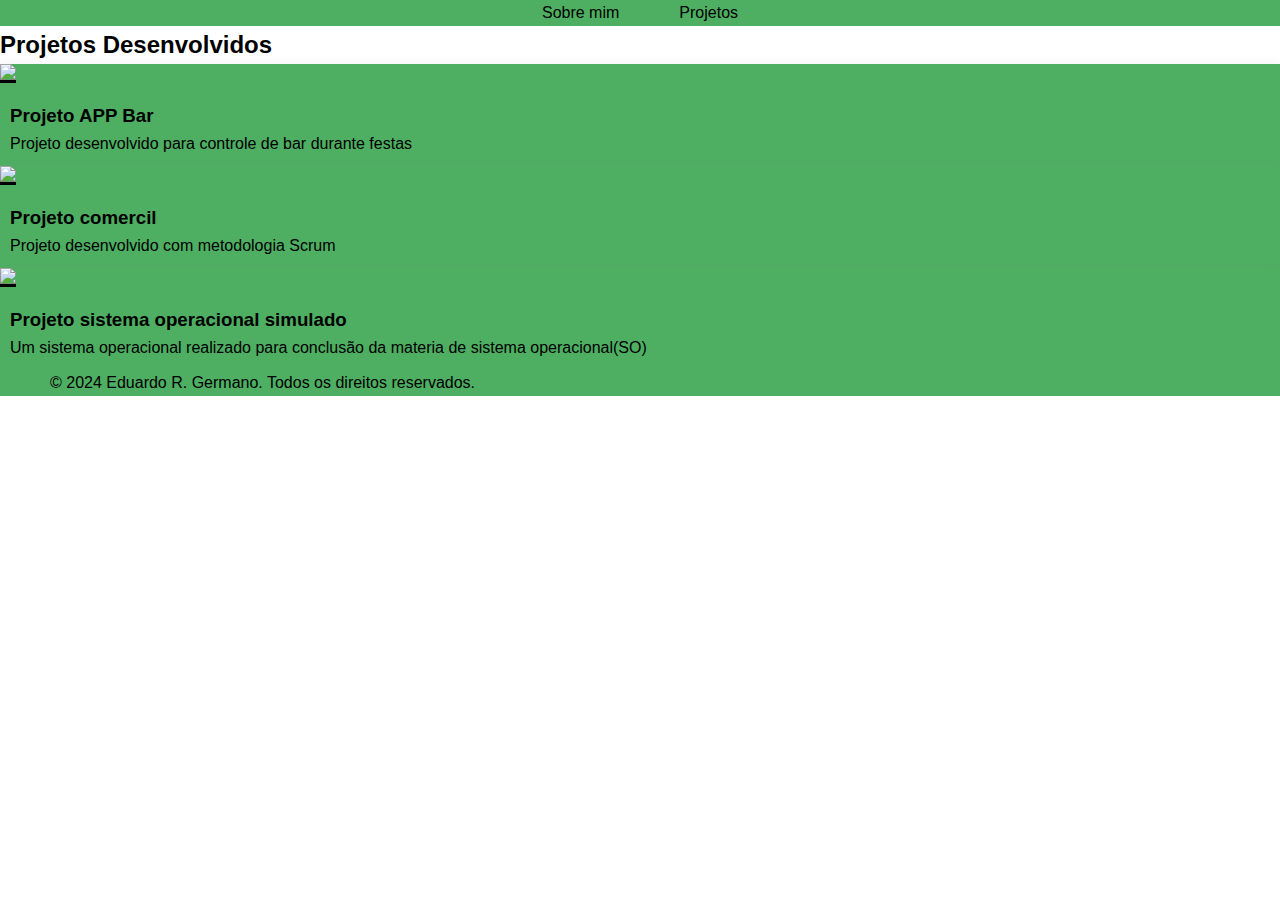
==== projetos.html @ 344f2038 "Implementação" ====
<!DOCTYPE html>
<html lang="pt-br">

<head>
    <meta charset="UTF-8">
    <meta name="viewport" content="width=device-width, initial-scale=1.0">
    <meta name="description"
        content="Portfólio de Eduardo Roberto Germano, um aluno de Engenharia de Software. Confira meus projetos e como entrar em contato.">
    <meta name="keywords" content="desenvolvedor web, portfólio, projetos web, formação em programação">
    <meta name="author" content="Eduardo Roberto Germano">
    <!-- Open Graph / Facebook -->
    <meta property="og:title" content="Portfólio - Desenvolvimento Web">
    <meta property="og:description" content="Portfólio de Eduardo R. Germano, desenvolvedor web.">
    <meta property="og:image" content="URL_da_Imagem_de_Destaque">
    <meta property="og:url" content="URL_da_Página">

    <!-- Twitter -->
    <meta name="twitter:title" content="Portfólio - Desenvolvimento Web">
    <meta name="twitter:description" content="Portfólio de Eduardo R. Germano, desenvolvedor web.">
    <meta name="twitter:image" content="URL_da_Imagem_de_Destaque">
    <meta name="twitter:card" content="summary_large_image">

    <link href="css/estilo.css" rel="stylesheet" />
    <title>Portfólio Eduardo</title>
</head>

<body>
    <header class="site-header">
        <div class="container">
            <nav class="main-navigation">
                <ul>
                    <li><a href="index.html">Sobre mim</a></li>
                    <li><a href="projetos.html">Projetos</a></li>
                </ul>
            </nav>
        </div>
    </header>

    <main>
        <section>
            <h2>Projetos Desenvolvidos</h2>
            <div>
                <article class="project-item">
                    <img src="Img/image.jpg" />
                    <div class="project-info">
                        <h3>Projeto APP Bar</h3>
                        <p>Projeto desenvolvido para controle de bar durante festas</p>
                    </div>
                </article>
                <article class="project-item">
                    <img src="Img/image.jpg" />
                    <div class="project-info">
                        <h3>Projeto comercil</h3>
                        <p>Projeto desenvolvido com metodologia Scrum</p>
                    </div>
                </article>
                <article class="project-item">
                    <img src="Img/image.jpg" />
                    <div class="project-info">
                        <h3>Projeto sistema operacional simulado</h3>
                        <p>Um sistema operacional realizado para conclusão da materia de sistema operacional(SO)</p>
                    </div>
                </article>
            </div>
        </section>
    </main>

    <footer class="site-footer">
        <div class="container">
            <p>&copy; 2024 Eduardo R. Germano. Todos os direitos reservados.</p>
        </div>
    </footer>
</body>
---- css/estilo.css ----
@import url(variable.css);

*, *::before, *::after {
    margin: 0;
    padding: 0;
}

body {
    font-family: 'Segoe UI', Tahoma, Geneva, Verdana, sans-serif;
    line-height: 1.6;
    background-color: white;
    color: black;
}

h1{
    padding: 15px;
}

.container {
    max-width: 1200px;
    padding: 0 20px;
    margin: auto;
}

.site-header, .site-footer {
    background-color: #4eaf63;
    color: rgb(0, 0, 0);
    padding: 0 30px;
}

.main-navigation ul {
    display: flex;
    justify-content: center;
    list-style-type: none;
}

.main-navigation li {
    margin: 0 15px;
}

.main-navigation a {
    color: rgb(0, 0, 0);
    text-decoration: none;
}

.section{
    padiding: 50px 0;
}

.profile-pic {
    float: left;
    width: 150px;
    height: 150px;
    border-radius: 50%;
    margin-right: 20px;
    object-fit: cover;
}

.project-grid {
    padding: 50px;
    display: grid;
    gap: 20px;
    grid-template-columns: repeat(auto-fit, minmax(300px, 1fr));
}

.project-item {
    background-color: #4eaf63;
    box-shadow: 0 0 10px rgba(150, 132, 132, 0.1);
}

.project-item img {
    height: 200px;
    /*object-fit: contain;*/
    border-bottom: 3px solid;
}

.project-info {
    padding: 10px;
}

.contact-info {
    margin-top: 1px;
}

.contact-info a {
    display: inline-block;
    background-color: #5d547a;
    color: white;
    padding: 10px 20px;
    margin: 5px;
    border-radius: 5px;
    text-decoration: none;
    transition: background-color 0.3s;
}

.contact-info a {
    display: inline-block;
    background-color: #5d547a;
    color: white;
    padding: 10px 20px;
    margin: 5px;
    border-radius: 5px;
    text-decoration: none;
    transition: background-color 0.3s;
}

.contact-info a:hover {
    background-color: #4b4171;
}

.main-navigation li {
    padding: 0 15px;
}

.container-img {
    padding: 25px;
    float: left;
    width: 200px;
    height: 200px;
    border-radius: 50%;
    object-fit: cover;
    margin-right: 20px;
    animation: fadeIn 2s ease-in-out;
}

.clearfix::after {
    padding: 25px;
    content: "";
    clear: both;
    display: table;
}

.project-item:houver{
    box-shadow: 0 0 15px #383838;
}

@media screen and (max-with: 768px){
    .main-navigation ul{
        flex-direction: column;
    }
    .main-navigation li{
        margin-bottom: 10px;
        font-size: large;
    }
    .profile-pic{
        float: none;
        display: block;
        margin: 0 auto;
    }
}

@keyframes fadeIn {
    from{ opacity: 0;}
    to{opacity: 1;}
    
}
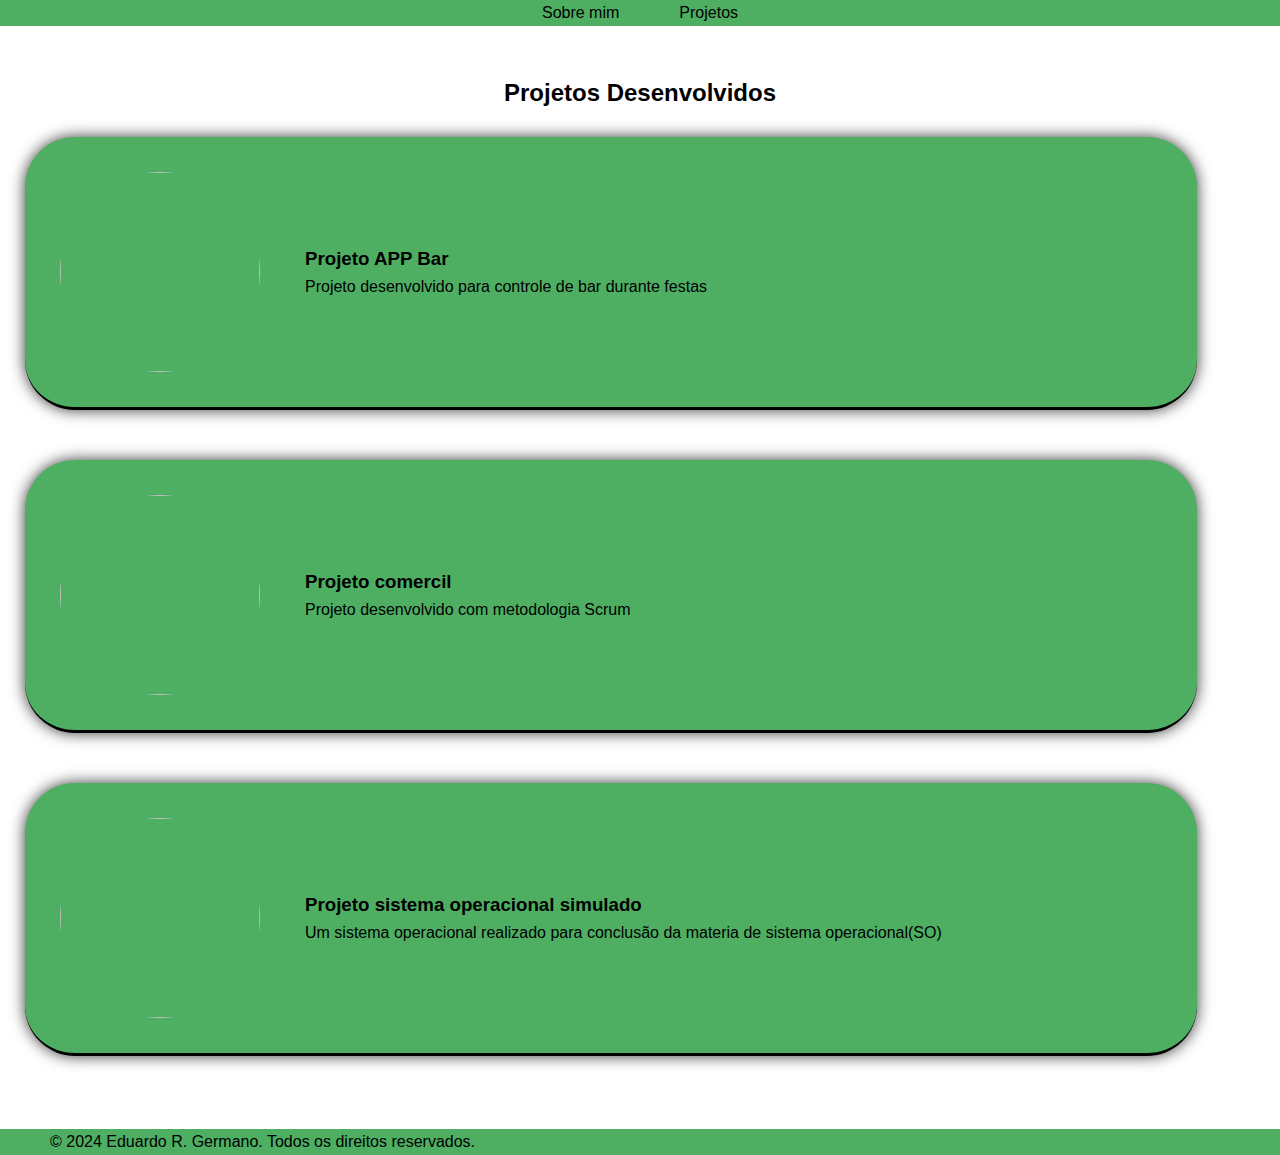
==== commit 6c95885a: "Correção e detalhamento" ====
--- a/projetos.html
+++ b/projetos.html
@@ -26,7 +26,7 @@
 
 <body>
     <header class="site-header">
-        <div class="container">
+        <div class="container-index">
             <nav class="main-navigation">
                 <ul>
                     <li><a href="index.html">Sobre mim</a></li>
@@ -36,37 +36,38 @@
         </div>
     </header>
 
-    <main>
-        <section>
+    <main class="container">
+        <div class="container-index">
             <h2>Projetos Desenvolvidos</h2>
+        </div>
+
+        <div class="card-container">
+            <img class="container-img" src="Img/image.jpg" />
             <div>
-                <article class="project-item">
-                    <img src="Img/image.jpg" />
-                    <div class="project-info">
-                        <h3>Projeto APP Bar</h3>
-                        <p>Projeto desenvolvido para controle de bar durante festas</p>
-                    </div>
-                </article>
-                <article class="project-item">
-                    <img src="Img/image.jpg" />
-                    <div class="project-info">
-                        <h3>Projeto comercil</h3>
-                        <p>Projeto desenvolvido com metodologia Scrum</p>
-                    </div>
-                </article>
-                <article class="project-item">
-                    <img src="Img/image.jpg" />
-                    <div class="project-info">
-                        <h3>Projeto sistema operacional simulado</h3>
-                        <p>Um sistema operacional realizado para conclusão da materia de sistema operacional(SO)</p>
-                    </div>
-                </article>
+                <h3>Projeto APP Bar</h3>
+                <p>Projeto desenvolvido para controle de bar durante festas</p>
             </div>
-        </section>
+        </div>
+
+        <div class="card-container">
+            <img class="container-img" src="Img/image.jpg" />
+            <div>
+                <h3>Projeto comercil</h3>
+                <p>Projeto desenvolvido com metodologia Scrum</p>
+            </div>
+        </div>
+        
+        <div class="card-container">
+            <img class="container-img" src="Img/image.jpg" />
+            <div>
+                <h3>Projeto sistema operacional simulado</h3>
+                <p>Um sistema operacional realizado para conclusão da materia de sistema operacional(SO)</p>
+            </div>
+        </div>
     </main>
 
     <footer class="site-footer">
-        <div class="container">
+        <div class="container-index">
             <p>&copy; 2024 Eduardo R. Germano. Todos os direitos reservados.</p>
         </div>
     </footer>
--- a/css/estilo.css
+++ b/css/estilo.css
@@ -16,7 +16,7 @@
     padding: 15px;
 }
 
-.container {
+.container-index {
     max-width: 1200px;
     padding: 0 20px;
     margin: auto;
@@ -41,10 +41,12 @@
 .main-navigation a {
     color: rgb(0, 0, 0);
     text-decoration: none;
+    transition: background-color 0.3s;
 }
 
-.section{
-    padiding: 50px 0;
+.main-navigation a:hover {
+    background-color: #5d547a;
+    border-radius: 3px;
 }
 
 .profile-pic {
@@ -63,37 +65,8 @@
     grid-template-columns: repeat(auto-fit, minmax(300px, 1fr));
 }
 
-.project-item {
-    background-color: #4eaf63;
-    box-shadow: 0 0 10px rgba(150, 132, 132, 0.1);
-}
-
-.project-item img {
-    height: 200px;
-    /*object-fit: contain;*/
-    border-bottom: 3px solid;
-}
-
-.project-info {
-    padding: 10px;
-}
-
-.contact-info {
+.contact-info a {
     margin-top: 1px;
-}
-
-.contact-info a {
-    display: inline-block;
-    background-color: #5d547a;
-    color: white;
-    padding: 10px 20px;
-    margin: 5px;
-    border-radius: 5px;
-    text-decoration: none;
-    transition: background-color 0.3s;
-}
-
-.contact-info a {
     display: inline-block;
     background-color: #5d547a;
     color: white;
@@ -105,7 +78,7 @@
 }
 
 .contact-info a:hover {
-    background-color: #4b4171;
+    background-color: #c5bce4;
 }
 
 .main-navigation li {
@@ -130,8 +103,30 @@
     display: table;
 }
 
-.project-item:houver{
+.container {
+    height: auto;
+    width: 100vw;
+    display: flex;
+    flex-direction: column;
+    justify-content: space-evenly;
+    margin: 3rem 0;
+}
+
+.card-container {
+    border-bottom: 3px solid;
+    background-color: #4eaf63;
+    padding: 10px;
+    margin: 25px;
+    display: flex;
+    border-radius: 50px;
+    align-items: center;
+    width: 90%;
     box-shadow: 0 0 15px #383838;
+    transition: background-color 0,3s;
+}
+
+.card-container :hover {
+    background-color: #2f7e40;
 }
 
 @media screen and (max-with: 768px){
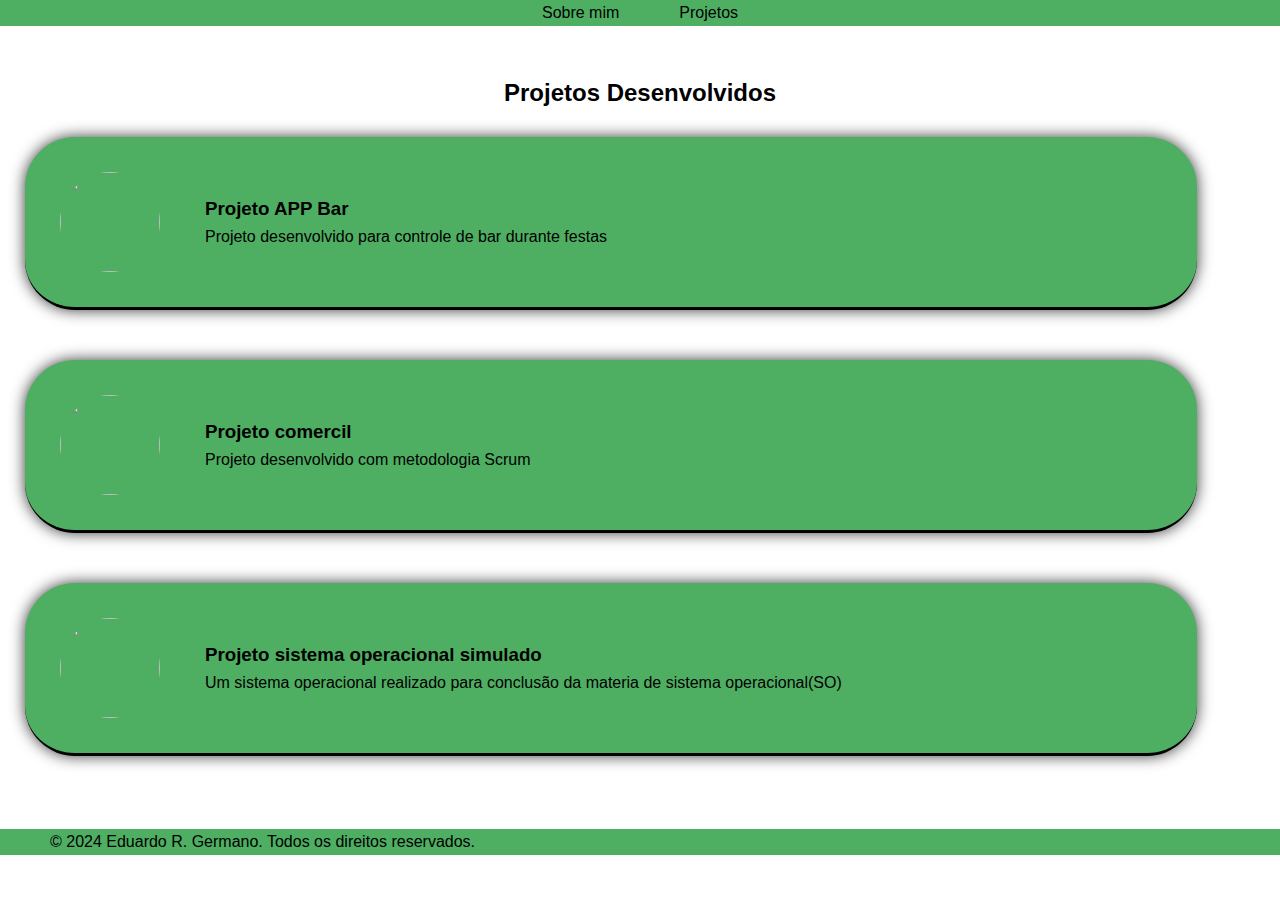
==== commit b25a0de5: "Quase finalizado" ====
--- a/projetos.html
+++ b/projetos.html
@@ -42,7 +42,7 @@
         </div>
 
         <div class="card-container">
-            <img class="container-img" src="Img/image.jpg" />
+            <img class="container-img2" src="Img/image.jpg" />
             <div>
                 <h3>Projeto APP Bar</h3>
                 <p>Projeto desenvolvido para controle de bar durante festas</p>
@@ -50,15 +50,15 @@
         </div>
 
         <div class="card-container">
-            <img class="container-img" src="Img/image.jpg" />
+            <img class="container-img2" src="Img/image.jpg" />
             <div>
                 <h3>Projeto comercil</h3>
                 <p>Projeto desenvolvido com metodologia Scrum</p>
             </div>
         </div>
-        
+
         <div class="card-container">
-            <img class="container-img" src="Img/image.jpg" />
+            <img class="container-img2" src="Img/image.jpg" />
             <div>
                 <h3>Projeto sistema operacional simulado</h3>
                 <p>Um sistema operacional realizado para conclusão da materia de sistema operacional(SO)</p>
--- a/css/estilo.css
+++ b/css/estilo.css
@@ -95,12 +95,15 @@
     margin-right: 20px;
     animation: fadeIn 2s ease-in-out;
 }
-
-.clearfix::after {
+.container-img2 {
     padding: 25px;
-    content: "";
-    clear: both;
-    display: table;
+    float: left;
+    width: 100px;
+    height: 100px;
+    border-radius: 50%;
+    object-fit: cover;
+    margin-right: 20px;
+    animation: fadeIn 2s ease-in-out;
 }
 
 .container {
@@ -110,6 +113,7 @@
     flex-direction: column;
     justify-content: space-evenly;
     margin: 3rem 0;
+    transition: background-color 0, 3s;
 }
 
 .card-container {
@@ -122,11 +126,17 @@
     align-items: center;
     width: 90%;
     box-shadow: 0 0 15px #383838;
-    transition: background-color 0,3s;
 }
 
-.card-container :hover {
+.container :hover {
     background-color: #2f7e40;
+}
+
+.clearfix::after {
+    padding: 25px;
+    content: "";
+    clear: both;
+    display: table;
 }
 
 @media screen and (max-with: 768px){
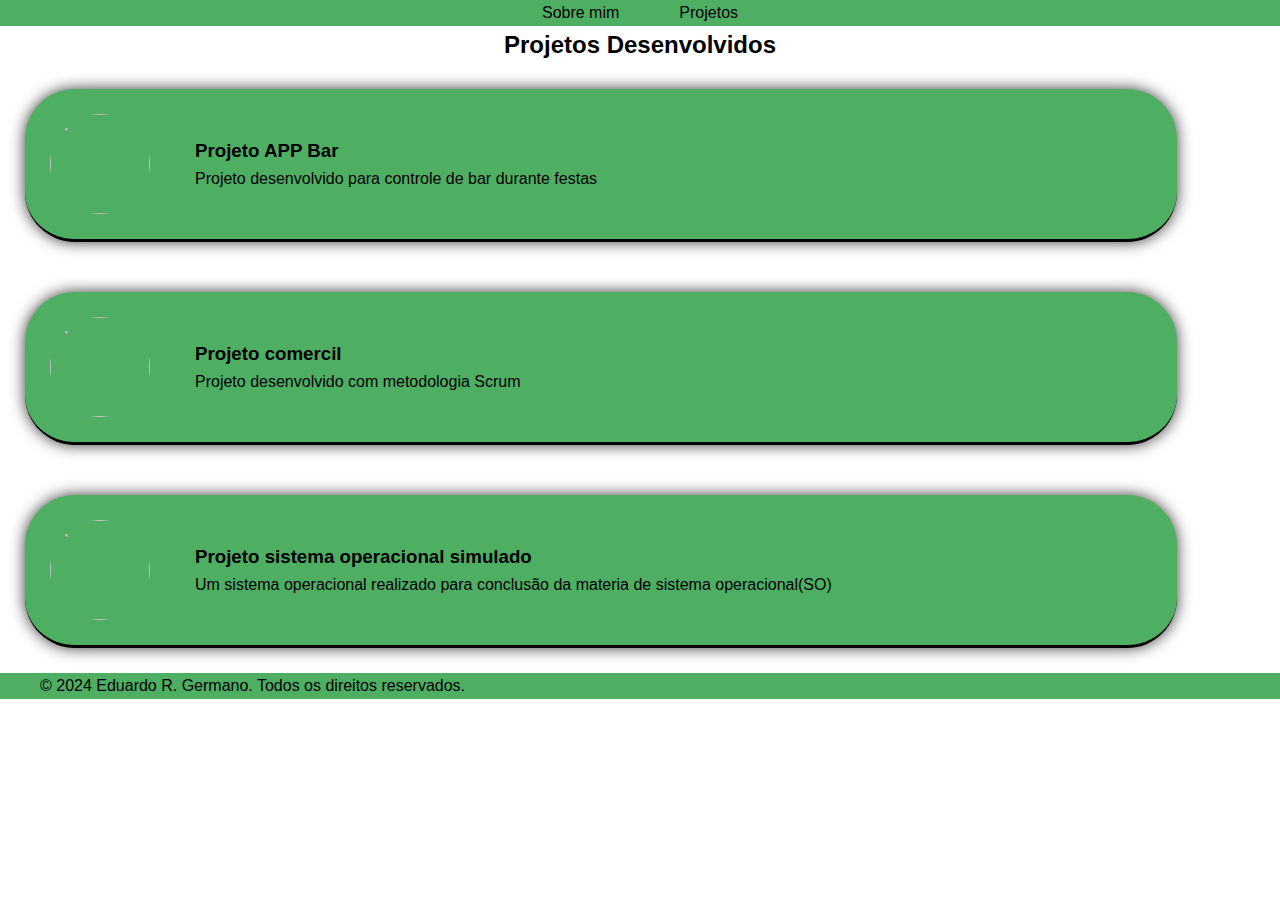
==== commit 5836f114: "Finalizado" ====
--- a/projetos.html
+++ b/projetos.html
@@ -56,7 +56,7 @@
                 <p>Projeto desenvolvido com metodologia Scrum</p>
             </div>
         </div>
-
+        
         <div class="card-container">
             <img class="container-img2" src="Img/image.jpg" />
             <div>
--- a/css/estilo.css
+++ b/css/estilo.css
@@ -18,14 +18,12 @@
 
 .container-index {
     max-width: 1200px;
-    padding: 0 20px;
     margin: auto;
 }
 
 .site-header, .site-footer {
     background-color: #4eaf63;
     color: rgb(0, 0, 0);
-    padding: 0 30px;
 }
 
 .main-navigation ul {
@@ -112,14 +110,13 @@
     display: flex;
     flex-direction: column;
     justify-content: space-evenly;
-    margin: 3rem 0;
     transition: background-color 0, 3s;
 }
 
 .card-container {
     border-bottom: 3px solid;
     background-color: #4eaf63;
-    padding: 10px;
+    padding: 0px;
     margin: 25px;
     display: flex;
     border-radius: 50px;
@@ -128,7 +125,7 @@
     box-shadow: 0 0 15px #383838;
 }
 
-.container :hover {
+.card-container:hover {
     background-color: #2f7e40;
 }
 
